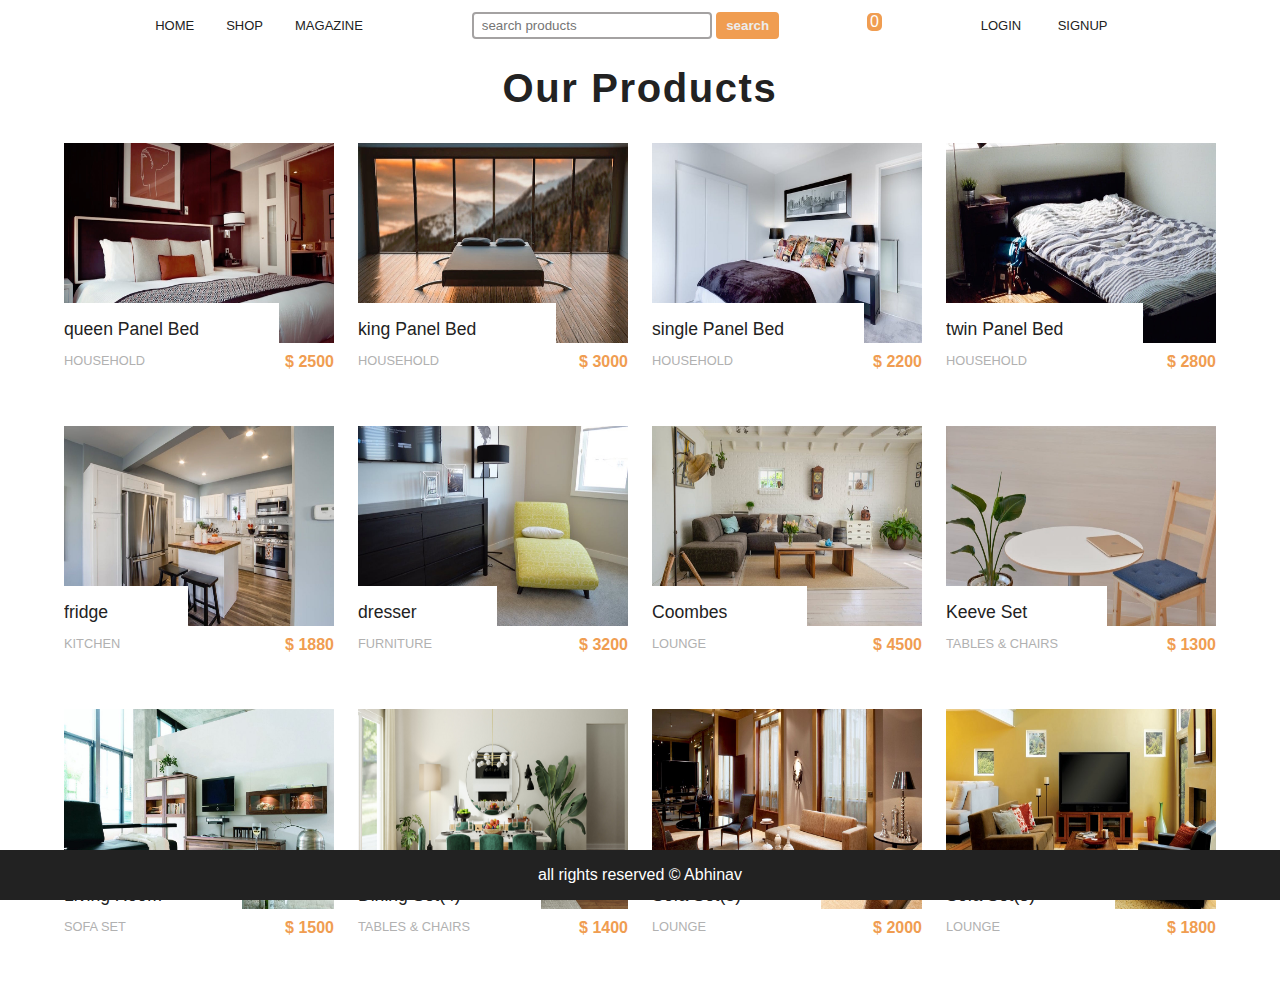
==== index.html @ 0d0a7781 "[20 june 2023] adds signup and login modals, changes folder structure" ====
<!DOCTYPE html>
<html lang="en">
  <head>
    <meta charset="UTF-8" />
    <meta name="viewport" content="width=device-width, initial-scale=1.0" />
    <link rel="stylesheet" href="./style.css" />
    <!-- <link
      rel="stylesheet"
      href="https://use.fontawesome.com/releases/v5.6.1/css/all.css"
      integrity="sha384-gfdkjb5BdAXd+lj+gudLWI+BXq4IuLW5IT+brZEZsLFm++aCMlF1V92rMkPaX4PP"
      crossorigin="anonymous"
    /> -->

    <link rel="stylesheet" href="https://cdnjs.cloudflare.com/ajax/libs/font-awesome/6.1.1/css/all.min.css" integrity="sha512-KfkfwYDsLkIlwQp6LFnl8zNdLGxu9YAA1QvwINks4PhcElQSvqcyVLLD9aMhXd13uQjoXtEKNosOWaZqXgel0g==" crossorigin="anonymous" referrerpolicy="no-referrer" />
    <title>House Needs</title>
  </head>
  <body>
    <nav class="navbar">
      <div class="navbar-center">
            <span class="nav-icon">
                <i class="fas fa-bars"></i>
            </span>
            <ul>
                <li><a class="home" href="#Home">HOME</a></li>
                <li><a class="shop" href="#Shop">SHOP</a></li>
                <li><a href="#Magazine">MAGAZINE</a></li>
            </ul>
            <div class="searchbar">
                <!-- <span><i class="fa-solid fa-magnifying-glass"></i></span> -->
                <input class="search-input" placeholder="search products" type="text">
                
                <button onClick="" class="search-button">search</button>
            </div>
            <div class="cart-btn">
                <span ><i class="fas fa-cart-plus"></i></span></li>
                <div class="cart-items">0</div>
            </div>
            <div class="links">
                <a class="login-link">LOGIN</a>
                <a class="signup-link">SIGNUP</a>
            </div>
      </div>
    </nav>

    <section class="products">
        <div class="section-title">
            <h2>our products</h2>
        </div>
        <div class="products-center">
            <!-- product -->
            
        </div>
    </section>
  

    <!-- cart -->
    <div class="cart-overlay">
        <div class="cart">
            <span class="close-cart">
                <i class="fas fa-window-close"></i>
            </span>
            <h2>Your Cart</h2>
            <div class="cart-content">
                <!-- cart-item -->
            </div>
            <div class="cart-footer">
                <h3>Your Total: $ <span class="cart-total">0</span></h3>
                <button class="btn-buy">Buy</button>
                <div class="clear">
                    <button class="btn-clear">Clear Cart</button>
                </div>
            </div>
            
        </div>
    </div>

    <!-- Login Model -->
    <div class="login-modal">
        <div class="modal-content">
            <span class="close-modal"> <i class="fas fa-window-close"></i></span>
            <form action="" class="login">
                <label for="name">Username</label>
    
                <input type="text" name="name" id="name">
            
                <label for="password">Password</label>
        
                <input type="password" name="" id="password">
            
                <input type="submit">
            </form>
        </div>
    </div>

    <!-- Signup Model -->
    <div class="signup-modal">
        <div class="modal-content">
            <span class="close-modal"> <i class="fas fa-window-close"></i></span>
            <form action="" class="login">
                <label for="name">Name</label>
                <input type="text" name="name" id="name">
            
                <label for="name">Email</label>
                <input type="text" name="name" id="name">

                <label for="name">Email</label>
                <input type="text" name="name" id="name">

                <label for="password">Password</label>
                <input type="password" name="" id="password">
            
                <input type="submit">
            </form>
        </div>
    </div>

    <!-- Buy Modal -->
    <div class="buy-modal">
        <div class="buy-modal-content">
            <span class="close-modal"> <i class="fas fa-window-close"></i></span>
            <h3>Here is your order summary</h3>
            <div class="buy-content">

                <!-- add cart content here -->
            </div>

            <div class="cart-footer">
                <h3>Your Total: $ <span class="total-Buy-Price">0</span></h3>
            </div>
            <br>
            <h3>Thank you for shopping with us !</h3>
        </div>
    </div>

    
    <!-- footer -->
    <footer class="footer">
        all rights reserved &copy Abhinav
    </footer>

    <script src="./app.js"></script>
    <!-- <script src="./script.js"> </script> -->
  </body>
</html>
---- style.css ----
@import url("https://fonts.googleapis.com/css?family=Lato:400,700");

:root {
  --rootblack: #222222;
  --rootwhite: #ffffff;
  --rootgrey: #ececec;
  --primarycolor: #f09d51;
  --rootspacing: 0.1rem;
  --mainTransition: all 0.3s linear;
}

* {
  margin: 0;
  padding: 0;
  box-sizing: border-box;
}

body {
  color: var(--rootblack);
  background: var(--rootwhite);
  font-family: "Source Sans Pro", Helvetica, Arial, sans-serif;
}

a {
  color: var(--rootblack);
  text-decoration: none;
  padding: 0 1rem;
  font-size: small;
}

/* navbar */
.navbar {
  position: sticky;
  top: 0;
  height: 50px;
  width: 100%;
  background: var(--rootwhite);
  display: flex;
  z-index: 1;
  align-items: center;
}

.navbar ul {
  display: flex;
  float: left;
  list-style: none;
  font-size: small;
}
.navbar ul span {
  font-size: medium;
}

.navbar-center {
  display: flex;
  align-items: center;
  width: 100%;
  max-width: 1170px;
  justify-content: space-around;
}
.nav-icon {
  font-size: 1.5rem;
}
.cart-btn {
  position: relative;
  cursor: pointer;
}
.cart-items {
  position: absolute;
  top: -12px;
  right: -10px;
  background: var(--primarycolor);
  color: var(--rootwhite);
  border-radius: 5px;
  padding: 0 3px;
}

/*End navbar */

/* products */
.products {
  padding: 1rem 0;
}

.section-title h2 {
  text-align: center;
  font-size: 2.5rem;
  margin-bottom: 2rem;
  text-transform: capitalize;
  letter-spacing: var(--rootspacing);
}
.products-center {
  width: 90vw;
  margin: 0 auto;
  max-width: 1170px;
  display: grid;
  grid-template-columns: repeat(auto-fit, minmax(260px, 1fr));
  grid-column-gap: 1.5rem;
  grid-row-gap: 2 rem;
}
.img-container {
  position: relative;
  overflow: hidden;
}
.product-img {
  display: block;
  width: 100%;
  min-height: 200px;
  transition: var(--mainTransition);
}
.bag-btn {
  position: absolute;
  top: 10%;
  right: 0;
  background: var(--primarycolor);
  font-weight: bold;
  text-transform: uppercase;
  padding: 0.75rem 0.5rem;
  border: none;
  cursor: pointer;
  transform: translateX(101%);
  letter-spacing: var(--rootspacing);
  transition: var(--mainTransition);
  border-radius: 3px;
}

.fa-shopping-cart {
  margin-right: 5px;
}

.bag-btn:hover {
  color: var(--rootwhite);
}
.img-container:hover .bag-btn {
  transform: translateX(0);
}
.img-container:hover .product-img {
  opacity: 0.5;
}
.product p {
  text-transform: capitalize;
  position: absolute;
  padding: 1rem 5rem 1rem 0rem;
  font-size: 1.1rem;
  top: 80%;
  left: 0;
  background: var(--rootwhite);
}

.light {
  text-transform: uppercase;
  float: left;
  margin: 10px 0;
  font-weight: lighter;
  font-size: 0.8rem;
  color: #b1b1b1;
}
.price {
  color: var(--primarycolor);
  margin-top: 10px;
  float: right;
}

.star {
  clear: both;
  /* padding: 10px 0; */
  margin-bottom: 3rem;
}

/* cart */
.cart-overlay {
  position: fixed;
  top: 0;
  right: 0;
  height: 100%;
  width: 100%;
  z-index: 2;
  background: rgb(254, 157, 81, 0.5);
  transition: var(--mainTransition);
  visibility: hidden;
}
.cart {
  position: fixed;
  top: 0;
  right: 0;
  height: 100%;
  width: 100%;
  z-index: 3;
  background: rgb(231, 226, 221);
  transition: var(--mainTransition);
  overflow: scroll;
  padding: 1.5rem;
  transform: translateX(100%);
}

.show-cart {
  visibility: visible;
}
.transparentbg {
  transform: translateX(0);
}

@media screen and (min-width: 768px) {
  .cart {
    width: 30vw;
    min-width: 350px;
  }
}

.cart h2 {
  text-transform: capitalize;
  text-align: center;
  letter-spacing: var(--rootspacing);
  margin-bottom: 2rem;
}

.cart-item {
  display: grid;
  align-items: center;
  grid-template-columns: auto 1fr auto;
  grid-column-gap: 2rem;
  grid-row-gap: 1.5rem;
  margin: 1.5rem 0rem;
}

.close-cart {
  font-size: 1.7rem;
  cursor: pointer;
}
.cart-item img {
  height: 75px;
  width: 75px;
}
.cart-item h4 {
  letter-spacing: var(--rootspacing);
}

.cart-item h5 {
  letter-spacing: var(--rootspacing);
  margin: 0.5rem 0;
}
.remove-item {
  color: grey;
  cursor: pointer;
  border: 1px solid rgb(97, 93, 93);
  padding: 0.125rem 0.25rem;
  margin-left: -0.25rem;
  border-radius: 0.25rem;
}
.addremove {
  font-size: 1.2rem;
}
.itemNo {
  text-align: center;
}
.fa-plus-circle,
.fa-minus-circle {
  color: var(--primarycolor);
}

.cart-footer {
  text-align: center;
  margin-top: 2rem;
  letter-spacing: var(--rootspacing);
}
.cart-footer h3 {
  text-transform: capitalize;
  margin-bottom: 2rem;
}
.clear{
  margin-top: 1rem;
}
.btn-clear, .btn-buy {
  text-transform: uppercase;
  font-size: 1.1rem;
  background-color: var(--primarycolor);
  padding: 0.5rem 1rem;
  border: none;
  letter-spacing: var(--rootspacing);
  border-radius: 5px;
  color: var(--rootwhite);
}
.btn-clear:hover, .btn-buy:hover {
  background: #222222;
  color: var(--primarycolor);
}

.login-modal, .signup-modal {
  display: none; /* Hidden by default */
  position: fixed; /* Stay in place */
  z-index: 1; /* Sit on top */
  padding-top: 100px; /* Location of the box */
  left: 0;
  top: 0;
  width: 100%; /* Full width */
  height: 100%; /* Full height */
  overflow: auto; /* Enable scroll if needed */
  background-color: rgb(0,0,0); /* Fallback color */
  background-color: rgba(0,0,0,0.4); /* Black w/ opacity */
}

.buy-modal {
  display: none; /* Hidden by default */
  position: fixed; /* Stay in place */
  z-index: 2; /* Sit on top */
  padding-top: 16rem; /* Location of the box */
  left: 0;
  top: 0;
  width: 100%; /* Full width */
  height: 100%; /* Full height */
  overflow: auto; /* Enable scroll if needed */
  background-color: rgb(0,0,0); /* Fallback color */
  background-color: rgba(0,0,0,0.4); /* Black w/ opacity */
}

/* Modal Content */
.modal-content {
  background-color: #fefefe;
  margin: auto;
  padding: 0.75rem;
  border: 1px solid var(--primarycolor);
  border-radius: 0.25rem;
  display: flex;
  flex-direction: column;
  align-items: center;
  width: 60%;
  padding-bottom: 3rem;
}

.buy-modal-content {
  background-color: #fefefe;
  margin: auto;
  padding: 0.75rem;
  border: 1px solid rgb(189, 180, 180);
  border-radius: 0.25rem;
  display: flex;
  flex-direction: column;
  align-items: center;
  width: 60%;
  padding-bottom: 3rem;
}

/* The Close Button */
.close-modal, .close-buy-modal {
  color: #aaaaaa;
  align-self: flex-end;
  font-size: 2rem;
  font-weight: bold;
}

.close-modal:hover,
.close-modal:focus,
.close-buy-modal:hover,
.close-buy-modal:focus {
  color: #000;
  cursor: pointer;
}

input{
  padding: 0.25rem 0.5rem;
  border: 0.125rem solid rgb(164, 162, 162);
  border-radius: 0.25rem;
}

input:focus{
  outline: none;
  border: 0.125rem solid var(--primarycolor);
}

.login{
  display: flex;
  flex-direction: column;
  justify-content: center;
  align-items: center;
  gap: 0.5rem;
}

.login-link:hover{
  cursor: pointer;
}
.search-button{
  padding: 0.25rem 0.5rem;
  border: 0.125rem solid var(--primarycolor);
  border-radius: 0.25rem;
  color: var( --rootgrey);
  background: var(--primarycolor);
  cursor: pointer;
  font-weight: bold;
}
.fa-magnifying-glass{
  position: absolute;
  padding: 0.4rem 0.25rem 0.4rem 0.5rem;
}
.search-input{
  width: 15rem;
}

.footer{
  background: var(--rootblack);
  color: var(--rootwhite);
  text-align: center;
  width: 100%;
  padding: 1rem;
  position: fixed;
  bottom: 0;
}

@media screen and (max-width: 750px) {
  .navbar-center>ul{
    display: none;
  }
  .links {
    display: none;
  }
}
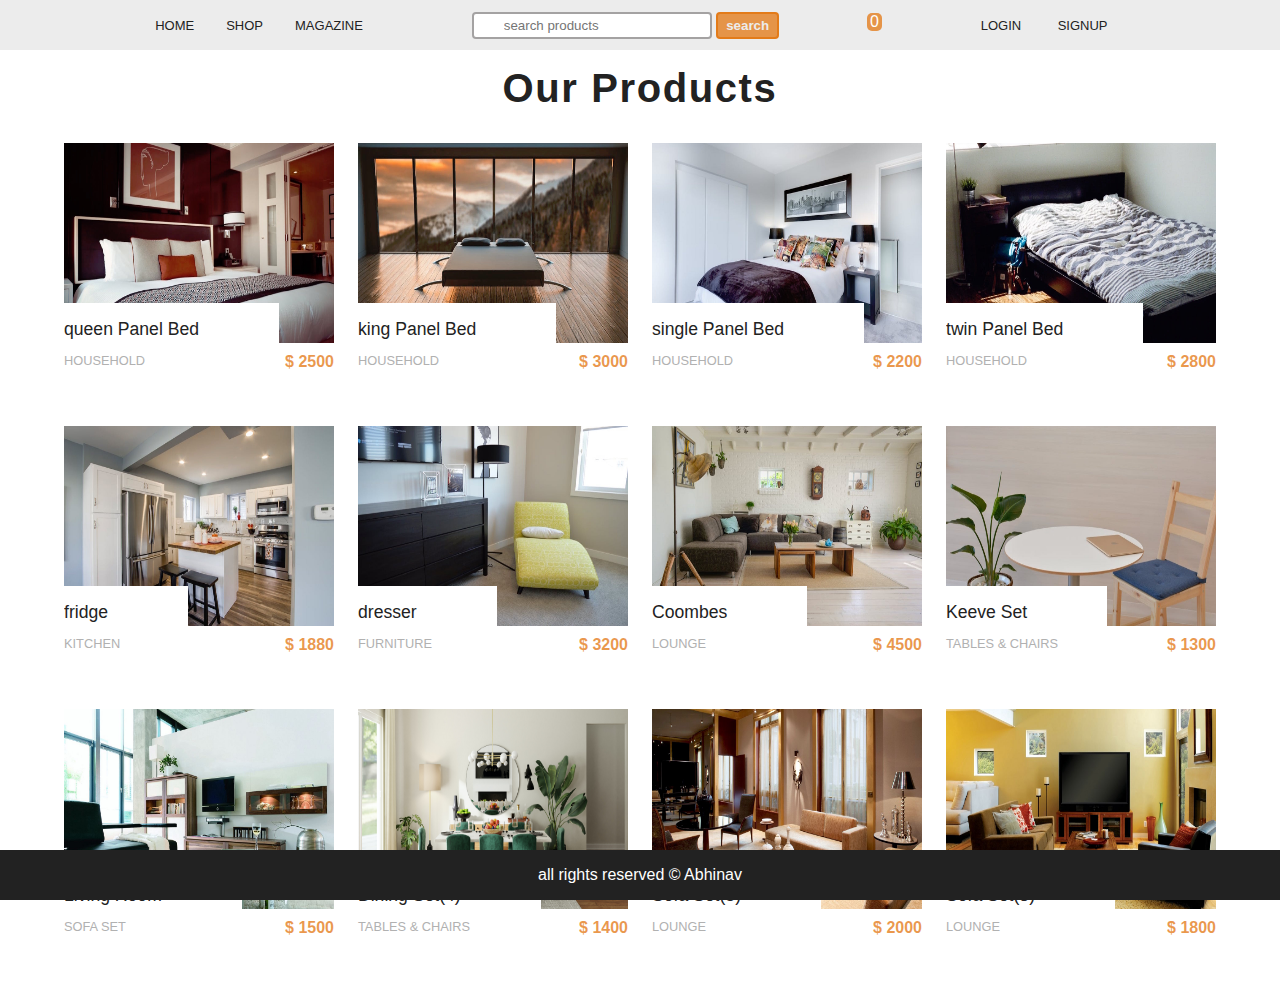
==== commit 9e1125da: "[23 june 2023] adds login and signup functionality." ====
--- a/index.html
+++ b/index.html
@@ -26,7 +26,7 @@
                 <li><a href="#Magazine">MAGAZINE</a></li>
             </ul>
             <div class="searchbar">
-                <!-- <span><i class="fa-solid fa-magnifying-glass"></i></span> -->
+                <span class="search-icon"><i class="fa-solid fa-magnifying-glass"></i></span>
                 <input class="search-input" placeholder="search products" type="text">
                 
                 <button onClick="" class="search-button">search</button>
@@ -38,7 +38,9 @@
             <div class="links">
                 <a class="login-link">LOGIN</a>
                 <a class="signup-link">SIGNUP</a>
+                <a class="logout-link">LOGOUT</a>
             </div>
+            <div class="username"></div>
       </div>
     </nav>
 
@@ -70,7 +72,6 @@
                     <button class="btn-clear">Clear Cart</button>
                 </div>
             </div>
-            
         </div>
     </div>
 
@@ -78,16 +79,15 @@
     <div class="login-modal">
         <div class="modal-content">
             <span class="close-modal"> <i class="fas fa-window-close"></i></span>
-            <form action="" class="login">
-                <label for="name">Username</label>
-    
-                <input type="text" name="name" id="name">
-            
+            <h3 class="form-header">Login Here !</h3>
+
+            <form action="" class="login-form">
+                <label for="email">Email</label>
+                <input type="text" name="email" id="email" required>
+        
                 <label for="password">Password</label>
-        
-                <input type="password" name="" id="password">
-            
-                <input type="submit">
+                <input type="password" name="password" id="password" required>
+                <input type="submit" value="LOGIN">
             </form>
         </div>
     </div>
@@ -96,20 +96,18 @@
     <div class="signup-modal">
         <div class="modal-content">
             <span class="close-modal"> <i class="fas fa-window-close"></i></span>
-            <form action="" class="login">
-                <label for="name">Name</label>
-                <input type="text" name="name" id="name">
+            <h3 class="form-header">Create an Account With US !</h3>
+            <form action="" class="signup-form">
+                <label for="username">Name</label>
+                <input type="text" name="username" id="name">
             
-                <label for="name">Email</label>
-                <input type="text" name="name" id="name">
-
-                <label for="name">Email</label>
-                <input type="text" name="name" id="name">
+                <label for="email">Email</label>
+                <input type="text" name="email" id="name">
 
                 <label for="password">Password</label>
-                <input type="password" name="" id="password">
+                <input type="password" name="password" id="password">
             
-                <input type="submit">
+                <input type="submit" value="SIGN UP">
             </form>
         </div>
     </div>
--- a/style.css
+++ b/style.css
@@ -4,9 +4,12 @@
   --rootblack: #222222;
   --rootwhite: #ffffff;
   --rootgrey: #ececec;
-  --primarycolor: #f09d51;
+  --primarycolor: #e27107b7;
+  --primarycolorHover: #f25d07;
+
   --rootspacing: 0.1rem;
   --mainTransition: all 0.3s linear;
+  --rootDarkGray: #3d3d3d;
 }
 
 * {
@@ -34,7 +37,7 @@
   top: 0;
   height: 50px;
   width: 100%;
-  background: var(--rootwhite);
+  background: var(--rootgrey);
   display: flex;
   z-index: 1;
   align-items: center;
@@ -266,10 +269,11 @@
   text-transform: capitalize;
   margin-bottom: 2rem;
 }
-.clear{
+.clear {
   margin-top: 1rem;
 }
-.btn-clear, .btn-buy {
+.btn-clear,
+.btn-buy {
   text-transform: uppercase;
   font-size: 1.1rem;
   background-color: var(--primarycolor);
@@ -279,12 +283,14 @@
   border-radius: 5px;
   color: var(--rootwhite);
 }
-.btn-clear:hover, .btn-buy:hover {
+.btn-clear:hover,
+.btn-buy:hover {
   background: #222222;
   color: var(--primarycolor);
 }
 
-.login-modal, .signup-modal {
+.login-modal,
+.signup-modal {
   display: none; /* Hidden by default */
   position: fixed; /* Stay in place */
   z-index: 1; /* Sit on top */
@@ -294,8 +300,8 @@
   width: 100%; /* Full width */
   height: 100%; /* Full height */
   overflow: auto; /* Enable scroll if needed */
-  background-color: rgb(0,0,0); /* Fallback color */
-  background-color: rgba(0,0,0,0.4); /* Black w/ opacity */
+  background-color: rgb(0, 0, 0); /* Fallback color */
+  background-color: rgba(0, 0, 0, 0.6); /* Black w/ opacity */
 }
 
 .buy-modal {
@@ -308,8 +314,8 @@
   width: 100%; /* Full width */
   height: 100%; /* Full height */
   overflow: auto; /* Enable scroll if needed */
-  background-color: rgb(0,0,0); /* Fallback color */
-  background-color: rgba(0,0,0,0.4); /* Black w/ opacity */
+  background-color: rgb(0, 0, 0); /* Fallback color */
+  background-color: rgba(0, 0, 0, 0.4); /* Black w/ opacity */
 }
 
 /* Modal Content */
@@ -340,7 +346,8 @@
 }
 
 /* The Close Button */
-.close-modal, .close-buy-modal {
+.close-modal,
+.close-buy-modal {
   color: #aaaaaa;
   align-self: flex-end;
   font-size: 2rem;
@@ -355,18 +362,19 @@
   cursor: pointer;
 }
 
-input{
+input {
   padding: 0.25rem 0.5rem;
   border: 0.125rem solid rgb(164, 162, 162);
   border-radius: 0.25rem;
 }
 
-input:focus{
+input:focus {
   outline: none;
   border: 0.125rem solid var(--primarycolor);
 }
 
-.login{
+.login-form,
+.signup-form {
   display: flex;
   flex-direction: column;
   justify-content: center;
@@ -374,27 +382,47 @@
   gap: 0.5rem;
 }
 
-.login-link:hover{
-  cursor: pointer;
-}
-.search-button{
+.links:hover {
+  cursor: pointer;
+}
+.search-button {
   padding: 0.25rem 0.5rem;
   border: 0.125rem solid var(--primarycolor);
   border-radius: 0.25rem;
-  color: var( --rootgrey);
+  color: var(--rootgrey);
   background: var(--primarycolor);
   cursor: pointer;
   font-weight: bold;
 }
-.fa-magnifying-glass{
+.fa-magnifying-glass {
   position: absolute;
   padding: 0.4rem 0.25rem 0.4rem 0.5rem;
 }
-.search-input{
+.search-input {
+  padding-left: 30px;
   width: 15rem;
 }
-
-.footer{
+.search-icon {
+  color: var(--rootDarkGray);
+}
+
+input[type="submit"] {
+  background-color: var(--primarycolor);
+  color: var(--rootgrey);
+  padding: 0.5rem 0.75rem;
+  border: none;
+}
+
+input[type="submit"]:hover {
+  background-color: var(--primarycolorHover);
+  cursor: pointer;
+}
+.form-header {
+  padding-bottom: 1.5rem;
+  color: var(--primarycolor);
+}
+
+.footer {
   background: var(--rootblack);
   color: var(--rootwhite);
   text-align: center;
@@ -405,10 +433,10 @@
 }
 
 @media screen and (max-width: 750px) {
-  .navbar-center>ul{
+  .navbar-center > ul {
     display: none;
   }
   .links {
     display: none;
   }
-}+}
